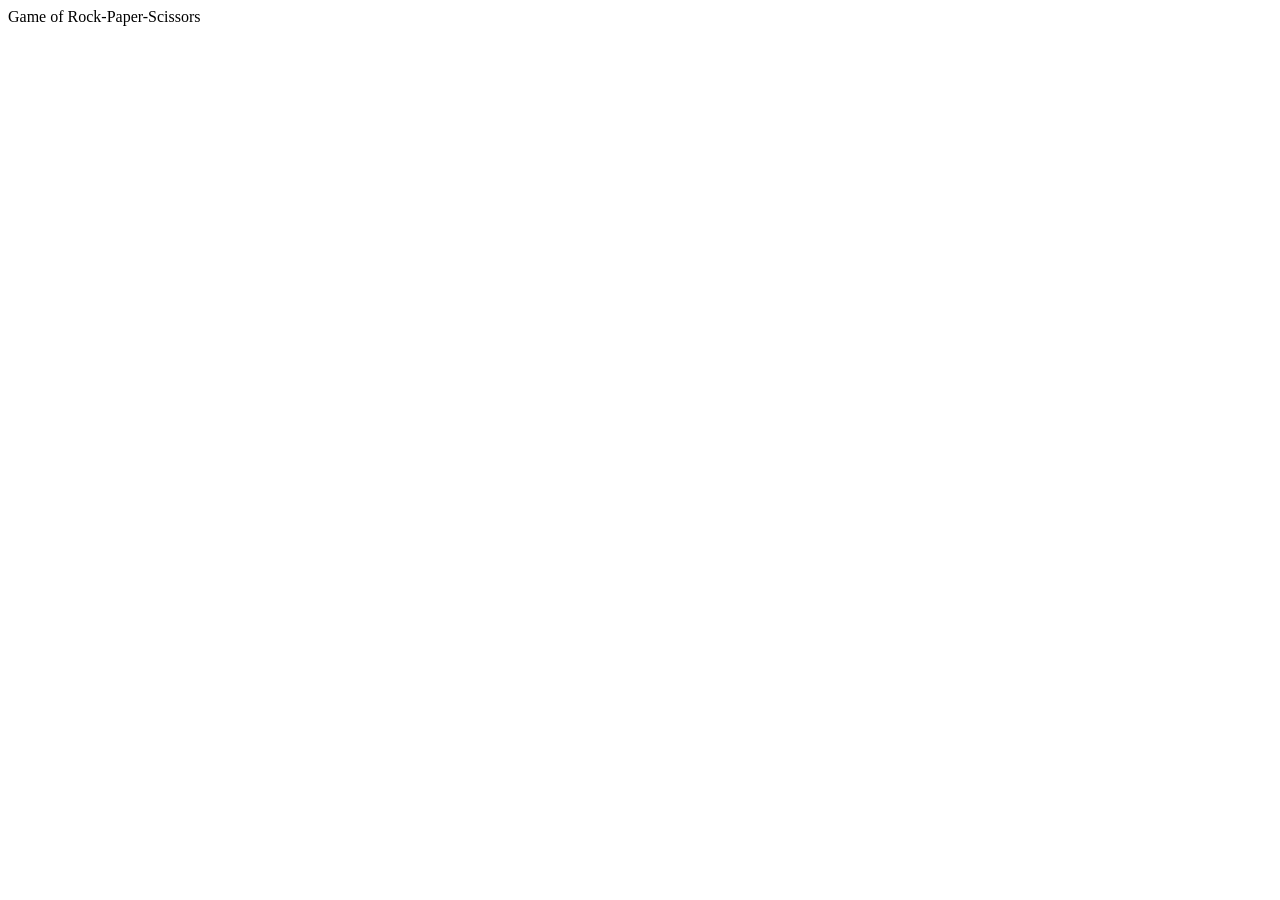
==== index.html @ ca29e02c "Renamed the HTML file to index.html" ====
<html lang="en">
<head>
  <meta charset="utf-8">

  <title>Rock Paper Scissors</title>
  <meta name="description" content="Rock Paper Scissors">

</head>

<body>
  <p>Game of Rock-Paper-Scissors</p>
  <script>

let playerInputVar = null;
let yourPoints = 0;
let computerPoints = 0;

function playerSelection(){ //Creates prompt to look for user's String input

try { // I used try..catch code to remove the error that is being outputed inside console, occuring because the Cancel prompt button is not working properly
  //makes it possible for the script to execute without crash after using the Cancel button

  let playerInput = prompt('Enter rock/paper or scissors','Ex: rock')
    let playerInputInsensitive = playerInput.toUpperCase() // We transform every String into Uppercase so that we can manipulated it easier (make it case insensitive)
    
    if (playerInputInsensitive === 'ROCK'){
   console.log('Rock')
   playerInputVar = 'Rock';}
 
     else   if (playerInputInsensitive === 'PAPER'){
   console.log('Paper')
   playerInputVar =  'Paper';}
 
    else    if (playerInputInsensitive === 'SCISSORS'){
   console.log('Scissors')
   playerInputVar =  'Scissors';}

 else{
   alert('Please enter a valid option', )
 }
}

catch (error)
{
  //console.log(error);
}
}

 

function computerPlay(){  //function that outputs random integer and transforms the output into String value
 const computerNumber = Math.floor(Math.random()*3 +1)
	if (computerNumber ===1){
    console.log('Rock');
  return 'Rock'}
      else if (computerNumber===2){
        console.log('Paper')
        return 'Paper'
      } else if (computerNumber ===3){
        console.log('Scissors')
        return 'Scissors'
      }
    }
  


    function compare(choice1, choice2){ //compares the String inputs from both user and computer value outputs

        if (choice1==='Rock' &&choice2==='Scissors' ){
          
          console.log("Your points equal to:" + ++yourPoints);
  alert('You won, Rock beats Scissors!');
}
  else if (choice1==='Rock' && choice2 === 'Paper'){

    console.log("Computer points equal to:" + ++computerPoints);
  alert('Computer won, Paper beats Rock!');
  }
  else if (choice1===choice2){
  alert('Round is tied!');
  }
  else if (choice1==='Paper' && choice2 === 'Paper'){
  alert('Round is tied!');
  }
  else if (choice1==='Paper' && choice2 === 'Rock'){
 
          console.log("Your points equal to: " + +yourPoints);
    alert('You won, Paper beats Rock!');
  }
  else if (choice1 ==='Paper' && choice2 === 'Scissors'){

    console.log("Computer points equal to:" + ++computerPoints);
  alert('Computer won, Scissors beat Paper!');
  }
  else if (choice1 ==='Scissors' && choice2 === 'Paper'){
 
          console.log("Your points equal to:" + ++yourPoints);
    alert('You won, Scissors beat Paper!');
  }
    else if (choice1 ==='Scissors' && choice2 === 'Rock'){

      console.log("Computer points equal to:" + ++computerPoints);
  alert('Computer won, Rock beats Scissors!');
  }
    else if (choice1 ==='Scissors' && choice2 === 'Scissors'){
  alert('Round is tied!');
  }
  else{
    alert(choice1 + " " + choice2);
  } 

      }
      function game(){ //looping the compare function 5 times
     for (i=0; i<5; i++)
     {
      playerSelection();
      if (playerInputVar == null)
      {
        alert("You have cancelled the action.");
      }
      else
      {
        compare(playerInputVar, computerPlay());
      }

     }
    }
game();
if (yourPoints> computerPoints){
  alert('Congratulations you won the 5 round game of Rock-Paper-Scissors');
}
  else if(computerPoints<yourPoints){
    alert('The computer got the best of the 5 rounds, better luck next time');
  }
  else if(computerPoints===yourPoints){
    alert('The final score is tied');
  }

  </script>
</body>
</html>
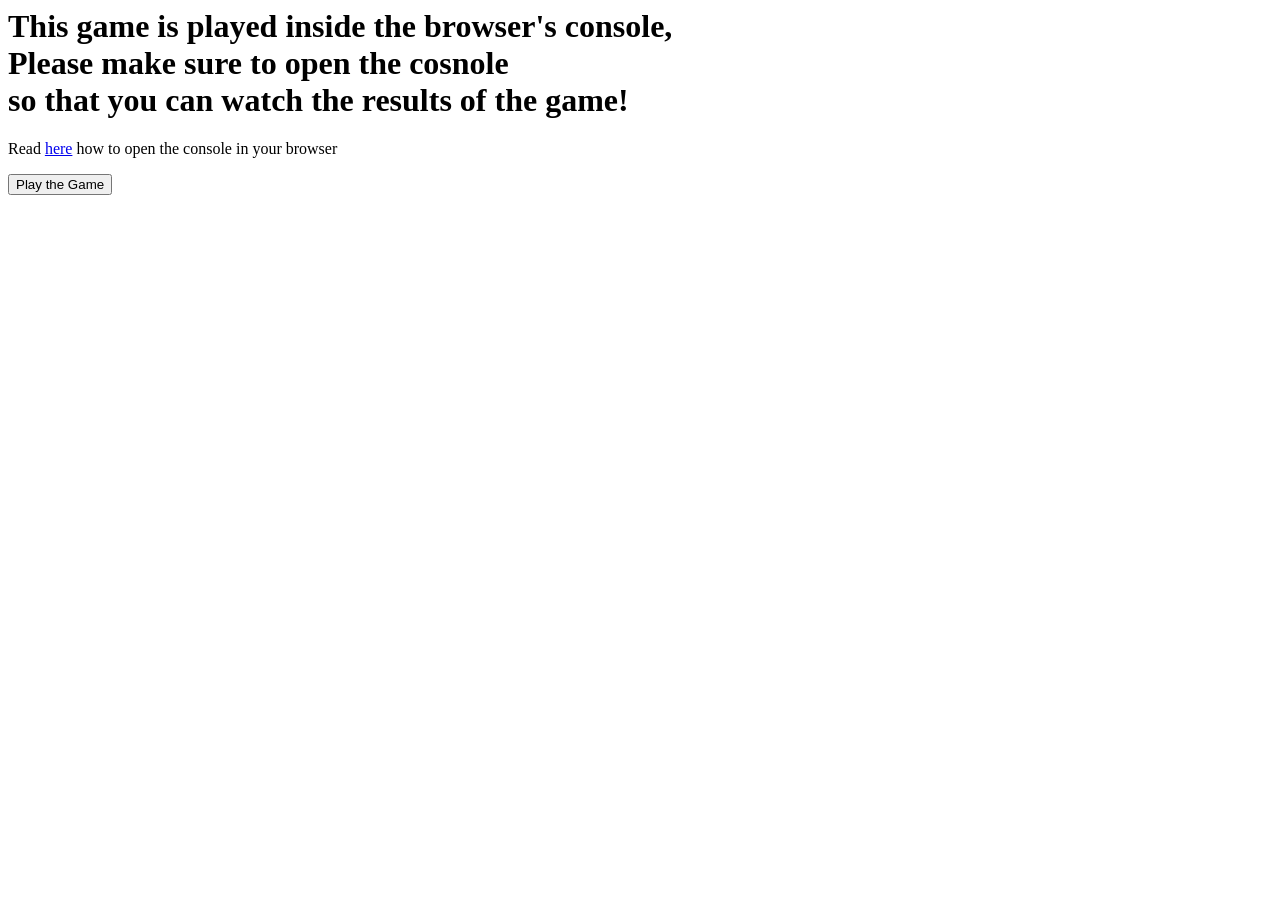
==== commit 2075f236: "Made slight adjustements inside the JS code so that the game is played throught a button" ====
--- a/index.html
+++ b/index.html
@@ -1,19 +1,22 @@
-<html lang="en">
+<html lang="en"> 
 <head>
   <meta charset="utf-8">
 
-  <title>Rock Paper Scissors</title>
+  <title>Rock Paper Scissors - game</title>
   <meta name="description" content="Rock Paper Scissors">
 
 </head>
 
 <body>
-  <p>Game of Rock-Paper-Scissors</p>
-  <script>
+  <h1>This game is played inside the browser's console, <br>Please make sure to open the cosnole <br> so that you can watch the results of the game!</h1>
+  <p>Read <a href="https://balsamiq.com/support/faqs/browserconsole/" target="_blank">here</a> how to open the console in your browser</p>
+  <button onclick="game(), noGame()">Play the Game</button>
+  <script>//Written by @viktordotcom
 
 let playerInputVar = null;
 let yourPoints = 0;
 let computerPoints = 0;
+
 
 function playerSelection(){ //Creates prompt to look for user's String input
 
@@ -117,24 +120,30 @@
       if (playerInputVar == null)
       {
         alert("You have cancelled the action.");
-      }
+        break;
+      } 
       else
       {
         compare(playerInputVar, computerPlay());
       }
 
      }
-    }
-game();
-if (yourPoints> computerPoints){
+     if (yourPoints> computerPoints){
   alert('Congratulations you won the 5 round game of Rock-Paper-Scissors');
 }
   else if(computerPoints<yourPoints){
     alert('The computer got the best of the 5 rounds, better luck next time');
   }
+ 
+    }
+function noGame(){
+  if(computerPoints===0 && yourPoints===0){
+    alert('No game was played')
+  }
   else if(computerPoints===yourPoints){
     alert('The final score is tied');
   }
+}
 
   </script>
 </body>
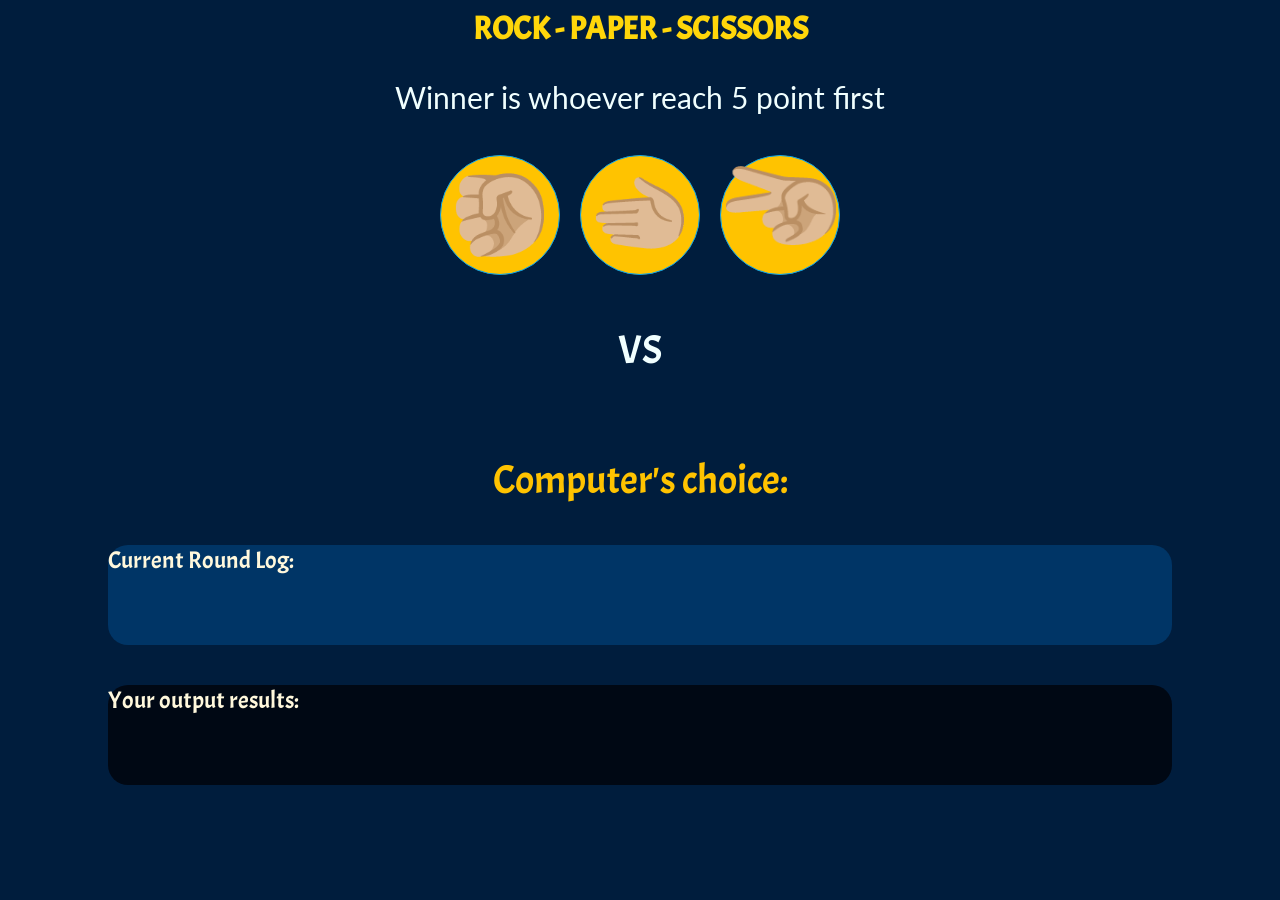
==== commit 3e773f6b: "Reworked 80% of the old code, made  UI for better user experience" ====
--- a/index.html
+++ b/index.html
@@ -1,150 +1,33 @@
 <html lang="en"> 
 <head>
   <meta charset="utf-8">
-
+  <link href = 'style.css' rel = 'stylesheet' type="text/css">
   <title>Rock Paper Scissors - game</title>
   <meta name="description" content="Rock Paper Scissors">
 
 </head>
 
 <body>
-  <h1>This game is played inside the browser's console, <br>Please make sure to open the cosnole <br> so that you can watch the results of the game!</h1>
-  <p>Read <a href="https://balsamiq.com/support/faqs/browserconsole/" target="_blank">here</a> how to open the console in your browser</p>
-  <button onclick="game(), noGame()">Play the Game</button>
-  <script>//Written by @viktordotcom
+  <h1>ROCK - PAPER - SCISSORS</h1>
+  <p id="title">Winner is whoever reach 5 point first</p>
+<div class="mainContainer">
+  <div class ="buttonContainer"> 
+    <button id = 'rock' class='btns'>✊🏼</button>
+    <button id = 'paper' class='btns'>✋🏼</button>
+    <button id = 'scissors' class='btns'>✌🏼</button>
+  </div>
+  <p>VS</p>
+  <div class='cpuOutputClass'>
+    <button id = 'cpuRock' class='cpuBtns'>✊🏼</button>
+    <button id = 'cpuPaper' class='cpuBtns'>✋🏼</button>
+    <button id = 'cpuScissors' class='cpuBtns'>✌🏼</button>
+  </div> 
+  <p id="computerPara">Computer's choice:</p>
+  <div id='currentRoundLog'>Current Round Log:</div>
+  <div id ='outputDiv'>Your output results:</div>
+</div>
 
-let playerInputVar = null;
-let yourPoints = 0;
-let computerPoints = 0;
-
-
-function playerSelection(){ //Creates prompt to look for user's String input
-
-try { // I used try..catch code to remove the error that is being outputed inside console, occuring because the Cancel prompt button is not working properly
-  //makes it possible for the script to execute without crash after using the Cancel button
-
-  let playerInput = prompt('Enter rock/paper or scissors','Ex: rock')
-    let playerInputInsensitive = playerInput.toUpperCase() // We transform every String into Uppercase so that we can manipulated it easier (make it case insensitive)
-    
-    if (playerInputInsensitive === 'ROCK'){
-   console.log('Rock')
-   playerInputVar = 'Rock';}
- 
-     else   if (playerInputInsensitive === 'PAPER'){
-   console.log('Paper')
-   playerInputVar =  'Paper';}
- 
-    else    if (playerInputInsensitive === 'SCISSORS'){
-   console.log('Scissors')
-   playerInputVar =  'Scissors';}
-
- else{
-   alert('Please enter a valid option', )
- }
-}
-
-catch (error)
-{
-  //console.log(error);
-}
-}
-
- 
-
-function computerPlay(){  //function that outputs random integer and transforms the output into String value
- const computerNumber = Math.floor(Math.random()*3 +1)
-	if (computerNumber ===1){
-    console.log('Rock');
-  return 'Rock'}
-      else if (computerNumber===2){
-        console.log('Paper')
-        return 'Paper'
-      } else if (computerNumber ===3){
-        console.log('Scissors')
-        return 'Scissors'
-      }
-    }
-  
-
-
-    function compare(choice1, choice2){ //compares the String inputs from both user and computer value outputs
-
-        if (choice1==='Rock' &&choice2==='Scissors' ){
-          
-          console.log("Your points equal to:" + ++yourPoints);
-  alert('You won, Rock beats Scissors!');
-}
-  else if (choice1==='Rock' && choice2 === 'Paper'){
-
-    console.log("Computer points equal to:" + ++computerPoints);
-  alert('Computer won, Paper beats Rock!');
-  }
-  else if (choice1===choice2){
-  alert('Round is tied!');
-  }
-  else if (choice1==='Paper' && choice2 === 'Paper'){
-  alert('Round is tied!');
-  }
-  else if (choice1==='Paper' && choice2 === 'Rock'){
- 
-          console.log("Your points equal to: " + +yourPoints);
-    alert('You won, Paper beats Rock!');
-  }
-  else if (choice1 ==='Paper' && choice2 === 'Scissors'){
-
-    console.log("Computer points equal to:" + ++computerPoints);
-  alert('Computer won, Scissors beat Paper!');
-  }
-  else if (choice1 ==='Scissors' && choice2 === 'Paper'){
- 
-          console.log("Your points equal to:" + ++yourPoints);
-    alert('You won, Scissors beat Paper!');
-  }
-    else if (choice1 ==='Scissors' && choice2 === 'Rock'){
-
-      console.log("Computer points equal to:" + ++computerPoints);
-  alert('Computer won, Rock beats Scissors!');
-  }
-    else if (choice1 ==='Scissors' && choice2 === 'Scissors'){
-  alert('Round is tied!');
-  }
-  else{
-    alert(choice1 + " " + choice2);
-  } 
-
-      }
-      function game(){ //looping the compare function 5 times
-     for (i=0; i<5; i++)
-     {
-      playerSelection();
-      if (playerInputVar == null)
-      {
-        alert("You have cancelled the action.");
-        break;
-      } 
-      else
-      {
-        compare(playerInputVar, computerPlay());
-      }
-
-     }
-     if (yourPoints> computerPoints){
-  alert('Congratulations you won the 5 round game of Rock-Paper-Scissors');
-}
-  else if(computerPoints<yourPoints){
-    alert('The computer got the best of the 5 rounds, better luck next time');
-  }
- 
-    }
-function noGame(){
-  if(computerPoints===0 && yourPoints===0){
-    alert('No game was played')
-  }
-  else if(computerPoints===yourPoints){
-    alert('The final score is tied');
-  }
-}
-
+  <script src='script.js'>//Written by @viktordotcom
   </script>
 </body>
 </html>
--- a/style.css
+++ b/style.css
@@ -0,0 +1,104 @@
+@import url('https://fonts.googleapis.com/css?family=Acme&display=swap');
+@import url('https://fonts.googleapis.com/css2?family=Lato:wght@300&display=swap');
+html{
+    font-family: 'Acme', sans-serif;
+}
+h1 {
+    text-align: center;
+    color: #FFD60A;
+}
+#title{
+    text-align: center;
+    font-size: 30px;
+    font-family: 'Lato', sans-serif;
+}
+
+.buttonContainer{
+    display: flex;
+    flex-direction: row;
+    justify-content: center;
+    align-items: center;
+}
+.btns{
+    width: 120px;
+    margin: 10px;
+    background-color: #FFC300;
+    border:1px solid rgb(9, 164, 236);
+    border-radius: 50%;
+    text-align: center;
+    text-decoration: none;
+    font-size: 80px;
+    height: 120px;
+    transform: rotate(-90deg);
+}
+.btns:hover{
+    transform: scale(1.2);
+    cursor: pointer;
+}
+
+#scissors{
+    font-size: 100px;
+    height: 120px;
+}
+#paper{
+    transform: rotate(0deg), scale(1.2)
+}
+p{
+    text-align: center;
+    color: azure;
+    font-size: 40px;
+}
+#computerPara{
+    color: #FFC300;
+}
+
+.cpuOutputClass{
+    display: flex;
+    align-items: center;
+    justify-content: center;
+}
+.cpubtns{
+    display: none;
+    width: 120px;
+    margin: 10px;
+    background-color: #FFC300;
+    border:1px solid rgb(9, 164, 236);
+    border-radius: 50%;
+    text-align: center;
+    text-decoration: none;
+    font-size: 80px;
+    height: 120px;
+    transform: rotate(-90deg);
+}
+#cpuPaper{
+    transform: rotate(0deg);
+}
+.playing {
+    display: inline-block;
+    border-color: #ff0800;
+    box-shadow: 0 0 1rem #ffc600;
+}  
+#outputDiv{
+display: flex;
+background-color: #000814;
+color: cornsilk;
+height: 100px;
+margin: 40px 100px;
+border-radius: 20px;
+text-align: center;
+font-size: 1.5rem;
+}
+
+#currentRoundLog{
+display: flex;
+background-color: #003566;
+color: cornsilk;
+height: 100px;
+margin: 40px 100px;
+border-radius: 20px;
+font-size: 1.5rem;
+}
+
+body{
+   background-color: #001D3D;
+}
